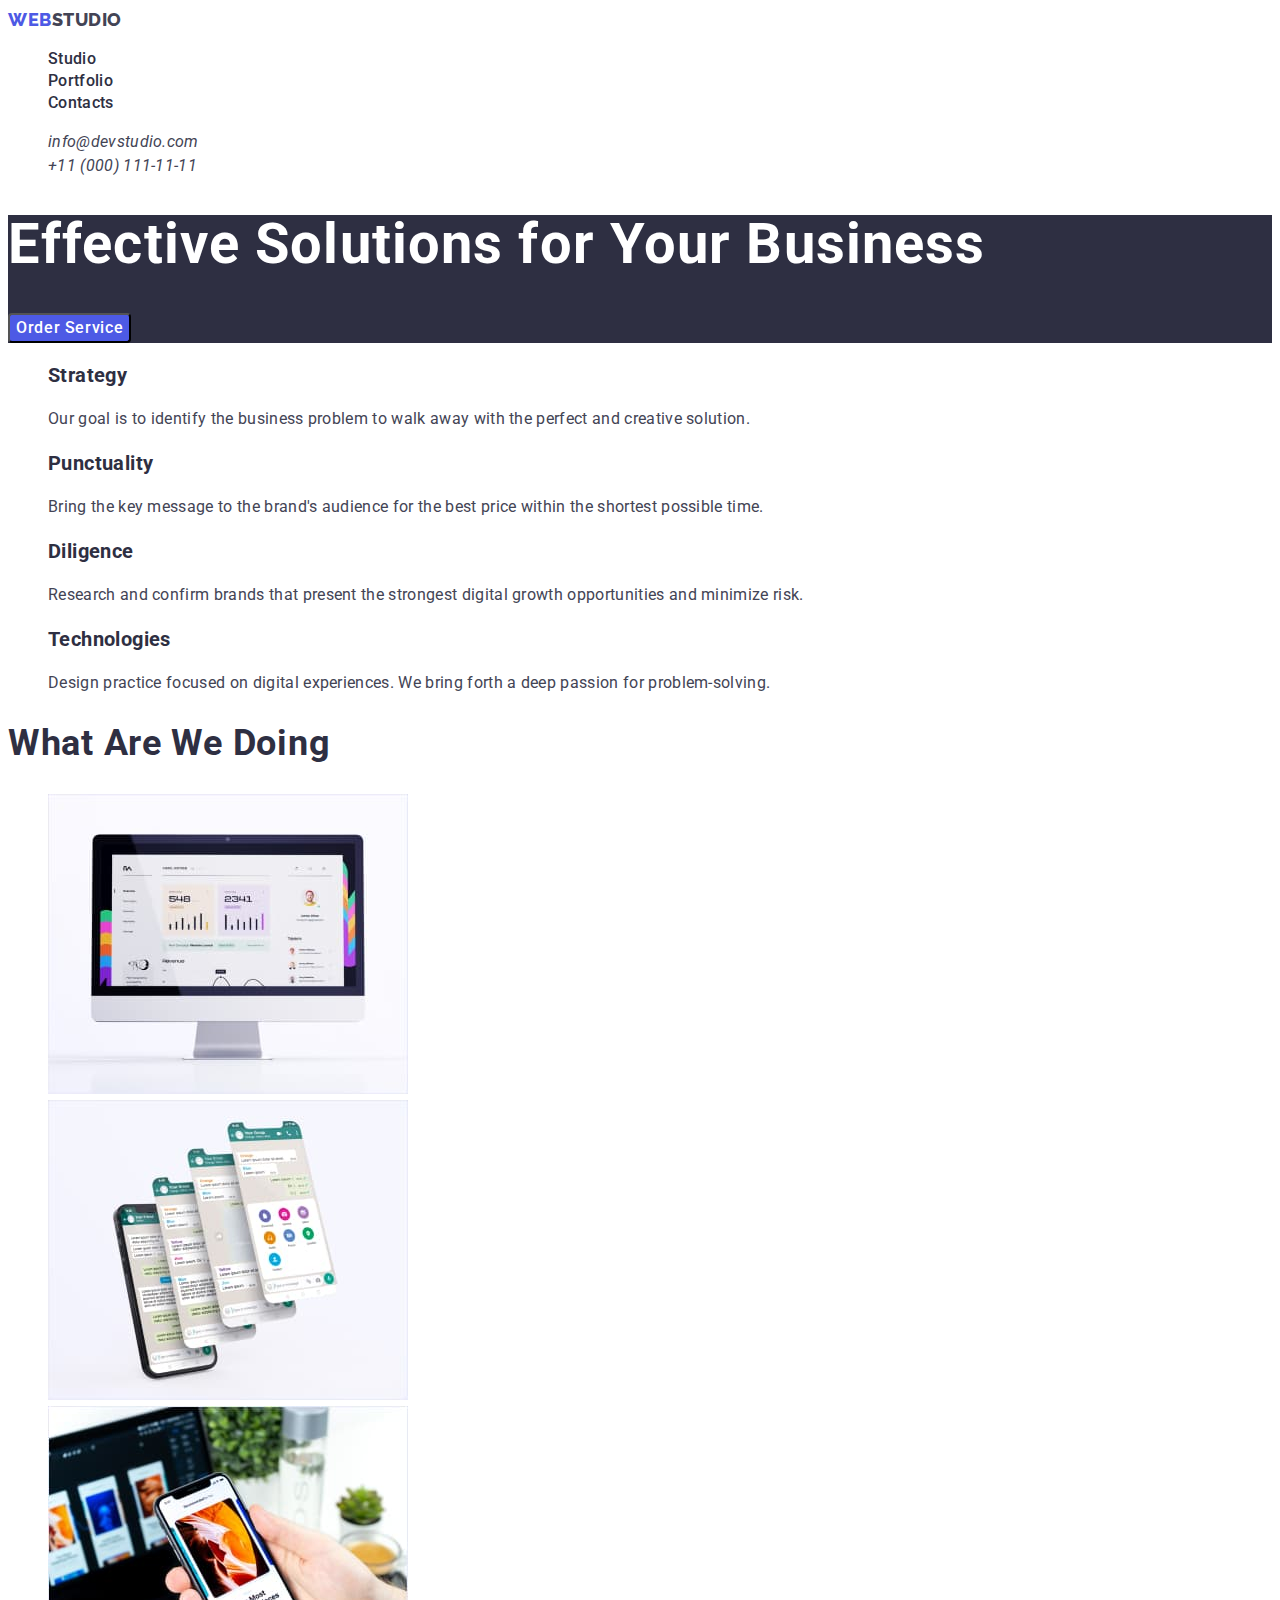
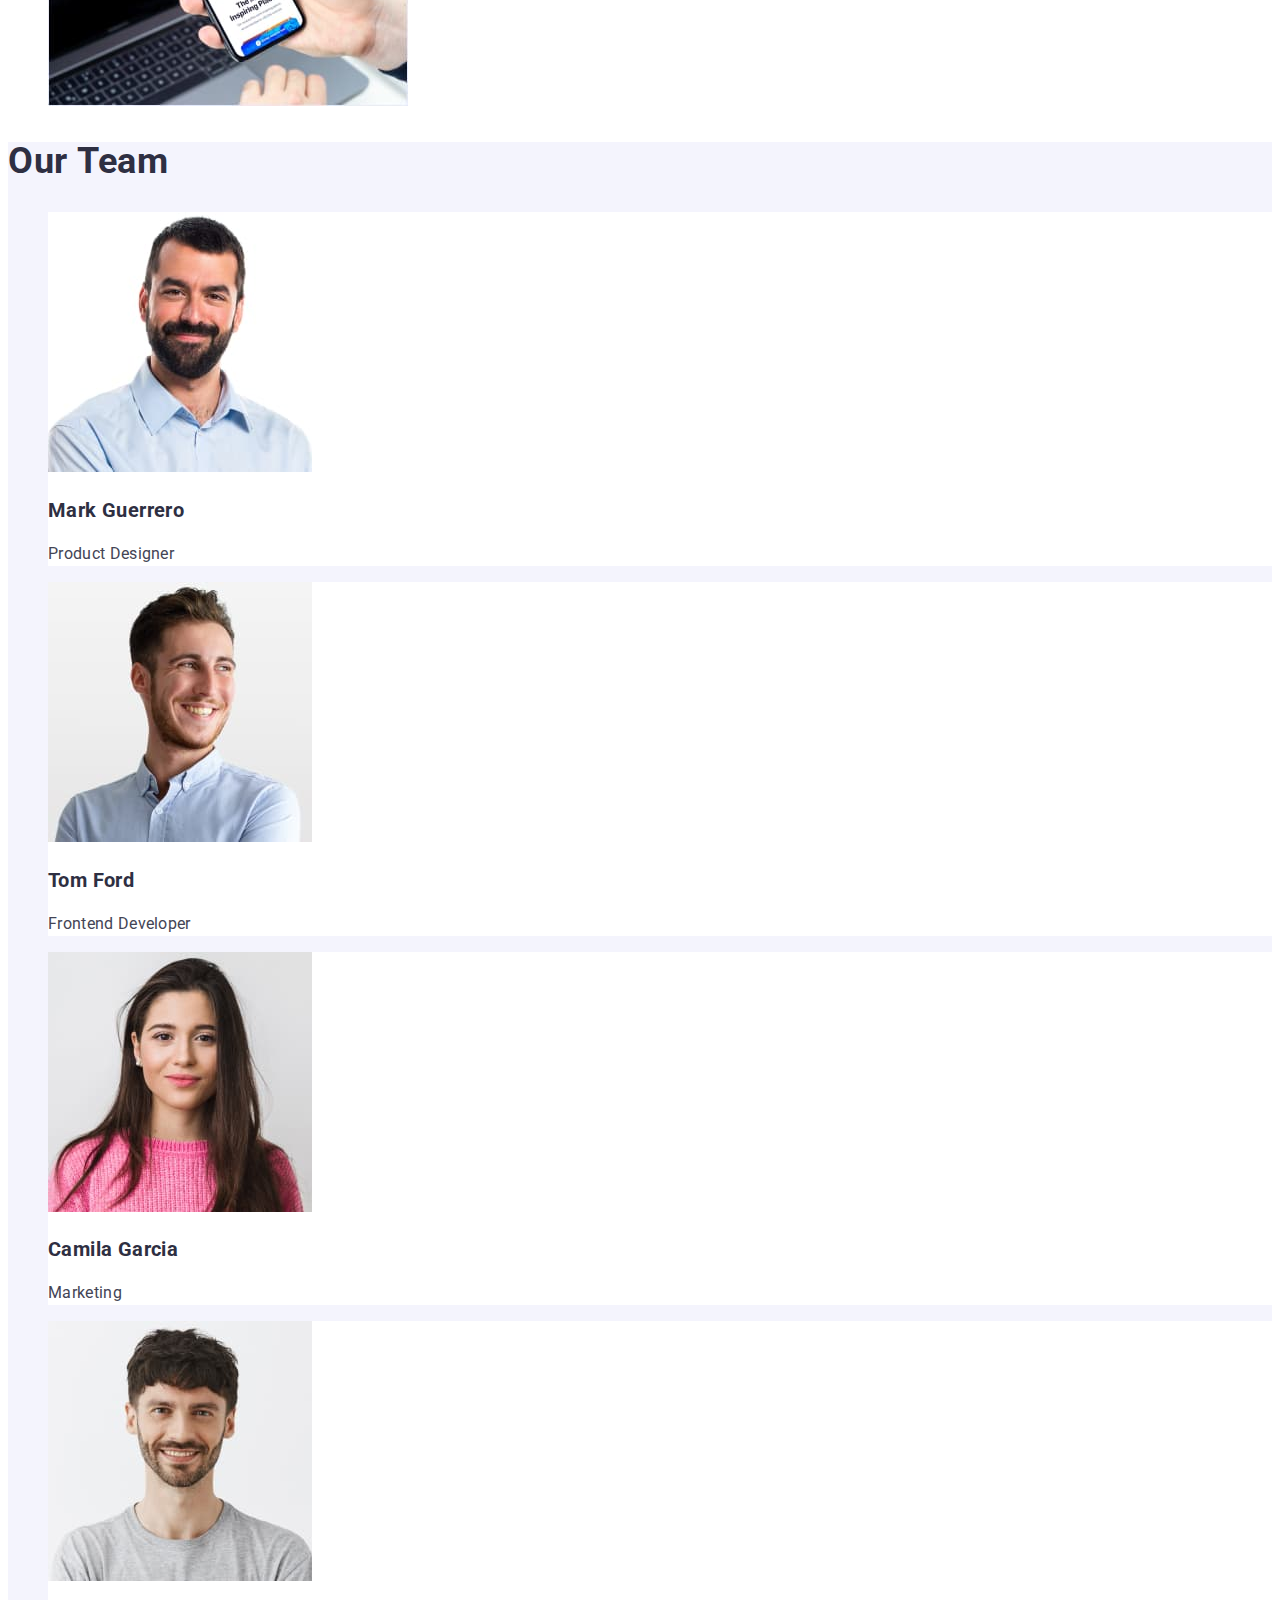
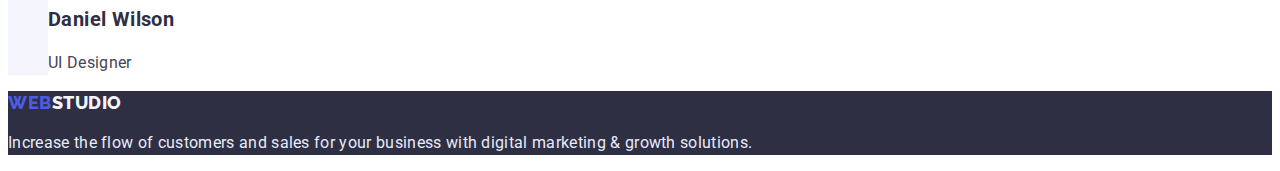
==== index.html @ 23f9f0bc "Виконана робота згідно ТЗ 2-го ДЗ" ====
<!DOCTYPE html>
<html lang="en">
  <head>
    <meta charset="UTF-8" />
    <meta http-equiv="X-UA-Compatible" content="IE=edge" />
    <meta name="viewport" content="width=device-width, initial-scale=1.0" />
    <link rel="stylesheet" href="./css/styles.css" />
    <link rel="preconnect" href="https://fonts.googleapis.com" />
    <link rel="preconnect" href="https://fonts.gstatic.com" crossorigin />
    <link
      href="https://fonts.googleapis.com/css2?family=Raleway:wght@800&family=Roboto:wght@400;500;700;900&display=swap"
      rel="stylesheet"
    />
    <title>Студія</title>
  </head>
  <body>
    <!-- HEADER -->
    <header class="header">
      <!-- головна навігація сайту -->
      <nav class="page-navigation">
        <a class="header-logo logo link" href="./index.html"
          >Web<span class="header-logo-studio">Studio</span></a
        >
        <ul class="nav-list list">
          <li class="nav-item">
            <a class="nav-link link" href="./index.html">Studio</a>
          </li>
          <li class="nav-item">
            <a class="nav-link link" href="./portfolio.html">Portfolio</a>
          </li>
          <li class="nav-item">
            <a class="nav-link link" href="">Contacts</a>
          </li>
        </ul>
      </nav>

      <!-- CONTACT -->
      <address class="contact">
        <ul class="cotact-list list">
          <li class="contact-item">
            <a class="contact-mail link" href="mailto:info@devstudio.com">info@devstudio.com</a>
          </li>
          <li class="contact-item">
            <a class="contact-phone link" href="tel:+110001111111">+11 (000) 111-11-11</a>
          </li>
        </ul>
      </address>
    </header>

    <main class="main-content">
      <!-- hero image, картинка заголовок з кнопкою  -->
      <section class="hero-section">
        <h1 class="hero-title">Effective Solutions for Your Business</h1>
        <button class="hero-btn btn" type="button">Order Service</button>
      </section>

      <!-- Section 1  -->
      <section class="adventages-section">
        <!-- h2 прихований заголовок / назва секції-->
        <h2 class="adventages-title hidden">Our advantages</h2>
        <ul class="adventages-list list">
          <li class="adventages-item">
            <h3 class="adventages-subtitles subtitles">Strategy</h3>
            <p class="adventages-text text">
              Our goal is to identify the business problem to walk away with the perfect and
              creative solution.
            </p>
          </li>
          <li class="adventages-item">
            <h3 class="adventages-subtitles subtitles">Punctuality</h3>
            <p class="adventages-text text">
              Bring the key message to the brand's audience for the best price within the shortest
              possible time.
            </p>
          </li>
          <li class="adventages-item">
            <h3 class="adventages-subtitles subtitles">Diligence</h3>
            <p class="adventages-text text">
              Research and confirm brands that present the strongest digital growth opportunities
              and minimize risk.
            </p>
          </li>
          <li class="adventages-item">
            <h3 class="adventages-subtitles subtitles">Technologies</h3>
            <p class="adventages-text text">
              Design practice focused on digital experiences. We bring forth a deep passion for
              problem-solving.
            </p>
          </li>
        </ul>
      </section>

      <!--Section 2  -->
      <section class="work-section">
        <h2 class="work-title title">What are we doing</h2>
        <ul class="work-list list">
          <li class="work-item">
            <img src="./images/monitor-screen.jpg" alt="monitor screen" width="360" height="300" />
          </li>
          <li class="work-item">
            <img
              src="./images//mobile-phone-screen.jpg"
              alt="mobile phone screen"
              width="360"
              height="300"
            />
          </li>
          <li class="work-item">
            <img
              src="./images/lapt-mob-sreen.jpg"
              alt="laptop and mobile sreen"
              width="360"
              height="300"
            />
          </li>
        </ul>
      </section>

      <!-- Section 3 -->
      <section class="team">
        <h2 class="team-title title">Our Team</h2>
        <ul class="team-list list">
          <li class="team-item">
            <img src="./images/mark-guerrero.jpg" alt="Mark Guerrero" width="264" height="260" />
            <h3 class="team-name subtitles">Mark Guerrero</h3>
            <p class="team-text text">Product Designer</p>
          </li>
          <li class="team-item">
            <img src="./images/tom-ford.jpg" alt="Tom Ford" width="264" height="260" />
            <h3 class="team-name subtitles">Tom Ford</h3>
            <p class="team-text text">Frontend Developer</p>
          </li>
          <li class="team-item">
            <img src="./images/camila-garcia.jpg" alt="Camila Garcia" width="264" height="260" />
            <h3 class="team-name subtitles">Camila Garcia</h3>
            <p class="team-text text">Marketing</p>
          </li>
          <li class="team-item">
            <img src="./images/daniel-wilson.jpg" alt="Daniel Wilson" width="264" height="260" />
            <h3 class="team-name subtitles">Daniel Wilson</h3>
            <p class="team-text text">UI Designer</p>
          </li>
        </ul>
      </section>
    </main>

    <!-- FOOTER -->
    <footer class="footer">
      <a class="footer-logo-link logo link" href="./index.html"
        >Web<span class="footer-logo-studio">Studio</span></a
      >
      <p class="footer-text text">
        Increase the flow of customers and sales for your business with digital marketing & growth
        solutions.
      </p>
    </footer>
  </body>
</html>
---- css/styles.css ----
:root {
  --footer-text-color: #e7e9fc;
  --title-subtitle-color: #2e2f42;
  --hero-title-btn-color: #ffffff;
  --logo-contact-color: #434455;
  --logo-btnbck-color: #4d5ae5;
  --navy-blue-color: #2e2f42;
  --pressed-state-color: #404bbf; /*hover focus*/
  --main-text-color: #434455;
  --main-background-color: #ffffff;
  --section-team-background-color: #f4f4fd;
  --hero-background-color: #2e2f42;
  --primary-font-family: 'Roboto';
  --secondary-font-family: 'Raleway';
}

body {
  font-family: var(--primary-font-family, sans-serif);
  font-weight: 500;
  font-size: 16px;
  line-height: 1.37;
  background-color: var(--main-background-color, #ffffff);
  color: var(--main-text-color, #434455);
}

/* ----------default class------------ */
.hidden {
  display: none;
}
.list {
  list-style: none;
}
.link {
  text-decoration: none;
}
.title {
  font-weight: 700;
  font-size: 36px;
  line-height: 1.11;
  letter-spacing: 0.02em;
  text-transform: capitalize;
  color: var(--title-subtitle-color, #2e2f42);
}
.subtitles {
  font-size: 20px;
  line-height: 1.2;
  letter-spacing: 0.02em;
  color: var(--title-subtitle-color, #2e2f42);
}
.text {
  font-weight: 400;
  line-height: 1.5;
  letter-spacing: 0.02em;
}

.logo {
  font-family: var(--secondary-font-family, sans-serif);
  font-weight: 800;
  font-size: 18px;
  line-height: 1.33;
  letter-spacing: 0.03em;
  text-transform: uppercase;
  color: var(--logo-btnbck-color, #4d5ae5);
}

.btn {
  font-family: inherit;
  font-weight: 500;
  font-size: 16px;
  line-height: 1.5;
  letter-spacing: 0.04em;
  border-radius: 4px;
}
.btn:is(:hover, :focus) {
  background-color: var(--pressed-state-color, #404bbf);
  cursor: pointer;
}

/* -------------HEADER-------------- */
.header {
}
.page-navigation {
}
.header-logo {
}

.header-logo-studio {
  color: var(--logo-contact-color, #2e2f42);
}

/* -------------------navigation--------- */
.nav-list {
}
.nav-item {
}
.nav-link {
  letter-spacing: 0.02em;
  color: var(--navy-blue-color, #2e2f42);
}
.nav-link:is(:hover,:focus)

/* --------contact--------- */
.contact {
  font-style: normal;
}
.cotact-list {
}
.contact-item {
}
.contact-mail,
.contact-phone {
  font-weight: 400;
  /* font-size: 16px; */
  line-height: 1.5;
  letter-spacing: 0.02em;
  color: var(--logo-contact-color, #434455);
}
.nav-link:is(:hover, :focus),
.contact .link:hover,
.contact .link:focus {
  color: var(--pressed-state-color, #404bbf);
}
/* .contact-mail:hover,
.contact-mail:focus,
.contact-phone:hover,
.contact-phone:focus {
  color: var(--pressed-state-color, #404bbf);
} */

/* --------------MAIN------------- */
/* --------------HERO------------- */
.main-content {
}
.hero-section {
  background-color: var(--hero-background-color, #2e2f42);
}
.hero-title {
  font-weight: 700;
  font-size: 56px;
  line-height: 1.07;
  letter-spacing: 0.02em;
  color: var(--hero-title-btn-color, #ffffff);
}
.hero-btn {
  color: var(--hero-title-btn-color, #ffffff);
  background-color: var(--logo-btn-color, #4d5ae5);
}
.btn:is(:hover, :focus) {
  background-color: var(--pressed-state-color, #404bbf);
  cursor: pointer;
}

/* ------------------ADVENTAGES SECTION 1------------ */
.adventages-section {
}
.adventages-title {
}
.hidden-title {
}
.adventages-list {
}
.adventages-item {
}
.adventages-subtitles {
}
.adventages-text {
}

/* -----------------WORK SECTION 2--------------- */
.work-section {
}
.work-title {
}

.work-list {
}
.work-item {
}

/* ---------------TEAM SECTION 3-------------- */
.team {
  background-color: var(--section-team-background-color, #f4f4fd);
}
.team-title {
}
.team-list {
}
.team-item {
  background-color: var(--main-background-color, #ffffff);
}
.team-name {
}
.team-text {
}

/* ------------FOOTER------------- */
.footer {
  background: var(--hero-background-color, #2e2f42);
}
.footer-logo-link {
}
.footer-logo-studio {
  color: var(--section-team-background-color, #f4f4fd);
}
.footer-text {
  color: var(--footer-text-color, #e7e9fc);
}

/* -------------PORFOLIO FILTER----------- */
.content-portfolio {
}
.gallery-section {
}
.filter-menu {
}
.menu-item {
}
.menu-btn {
  color: var(--logo-btnbck-color, #4d5ae5);
  background: var(--section-team-background-color, #f4f4fd);
  border: 1px solid #e7e9fc;
}
.menu-btn:is(:hover, :focus) {
  color: var(--main-background-color, #ffffff);
}

/* ------------GALLERY------------ */
.gallery-title {
}
.gallery-list {
}
.gallery-item {
}
.gallery-link {
}

.gallery-item-title {
}
.gallery-item-text {
}
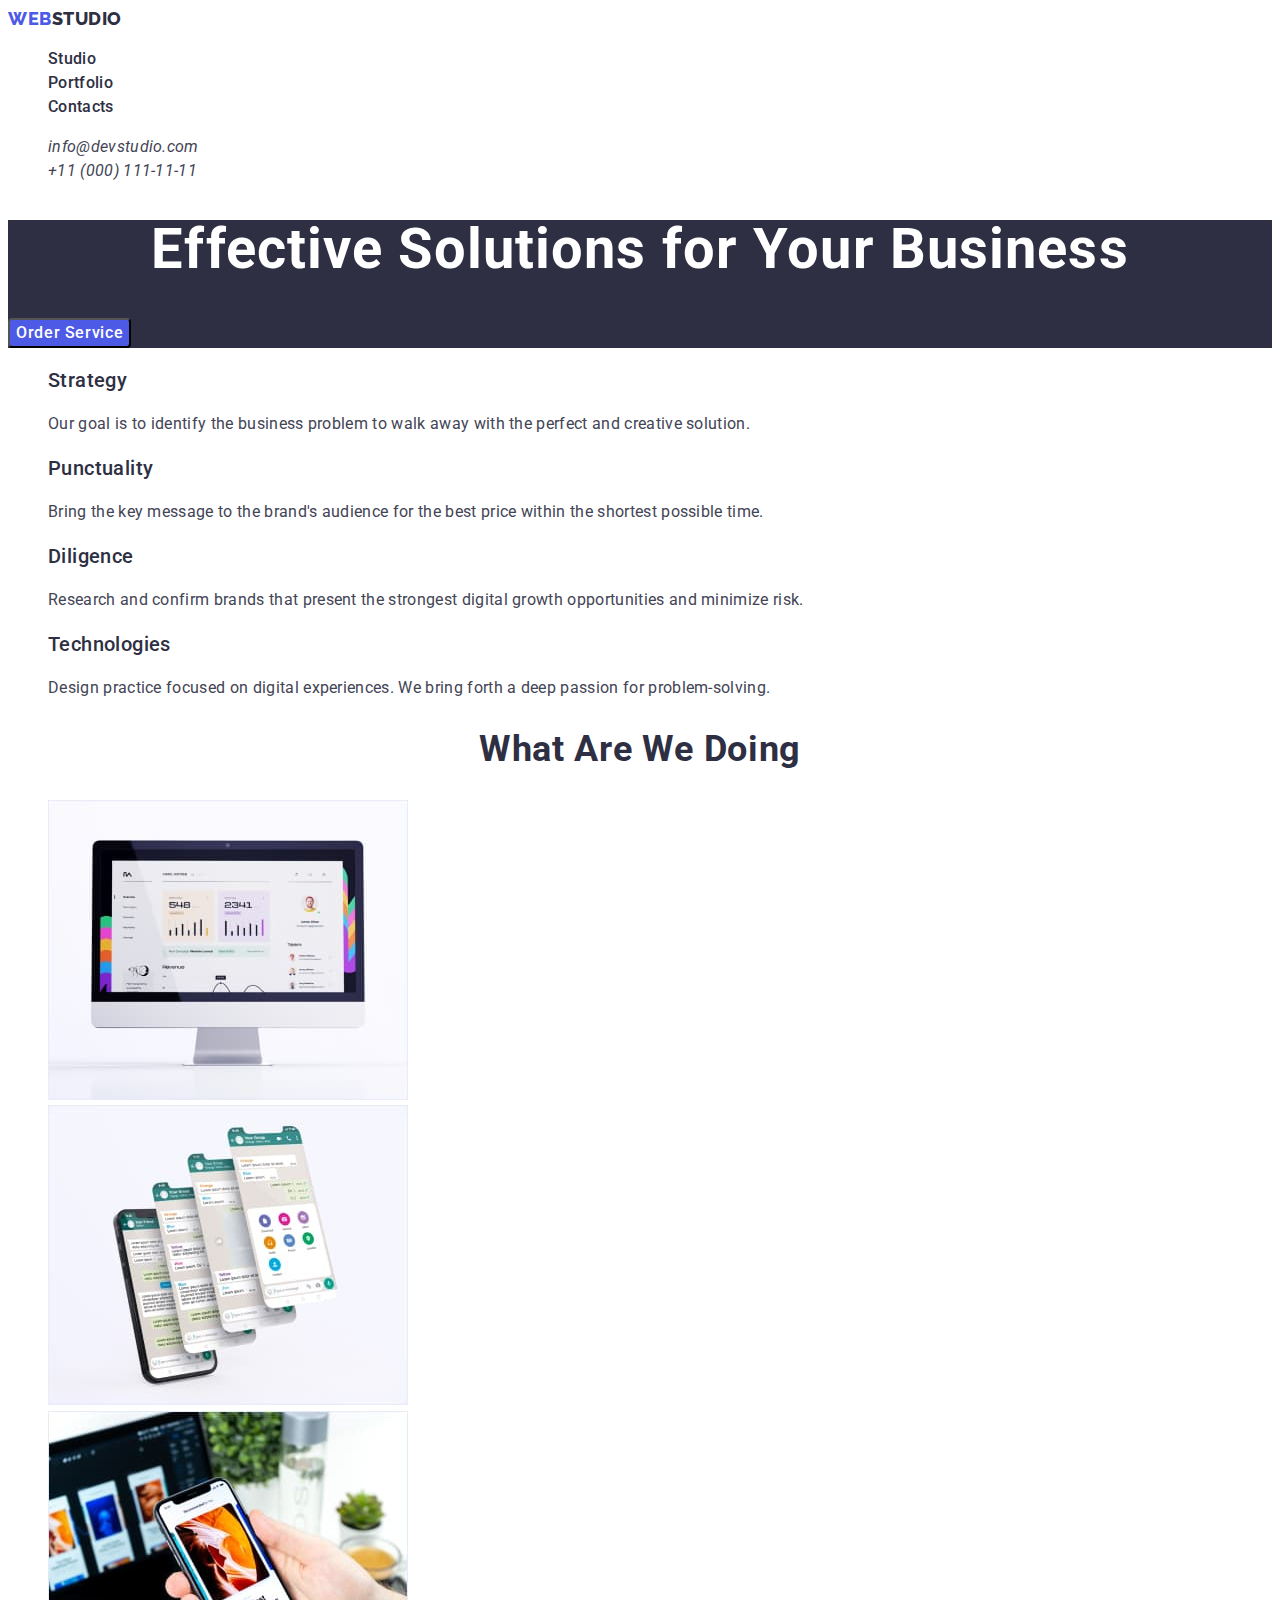
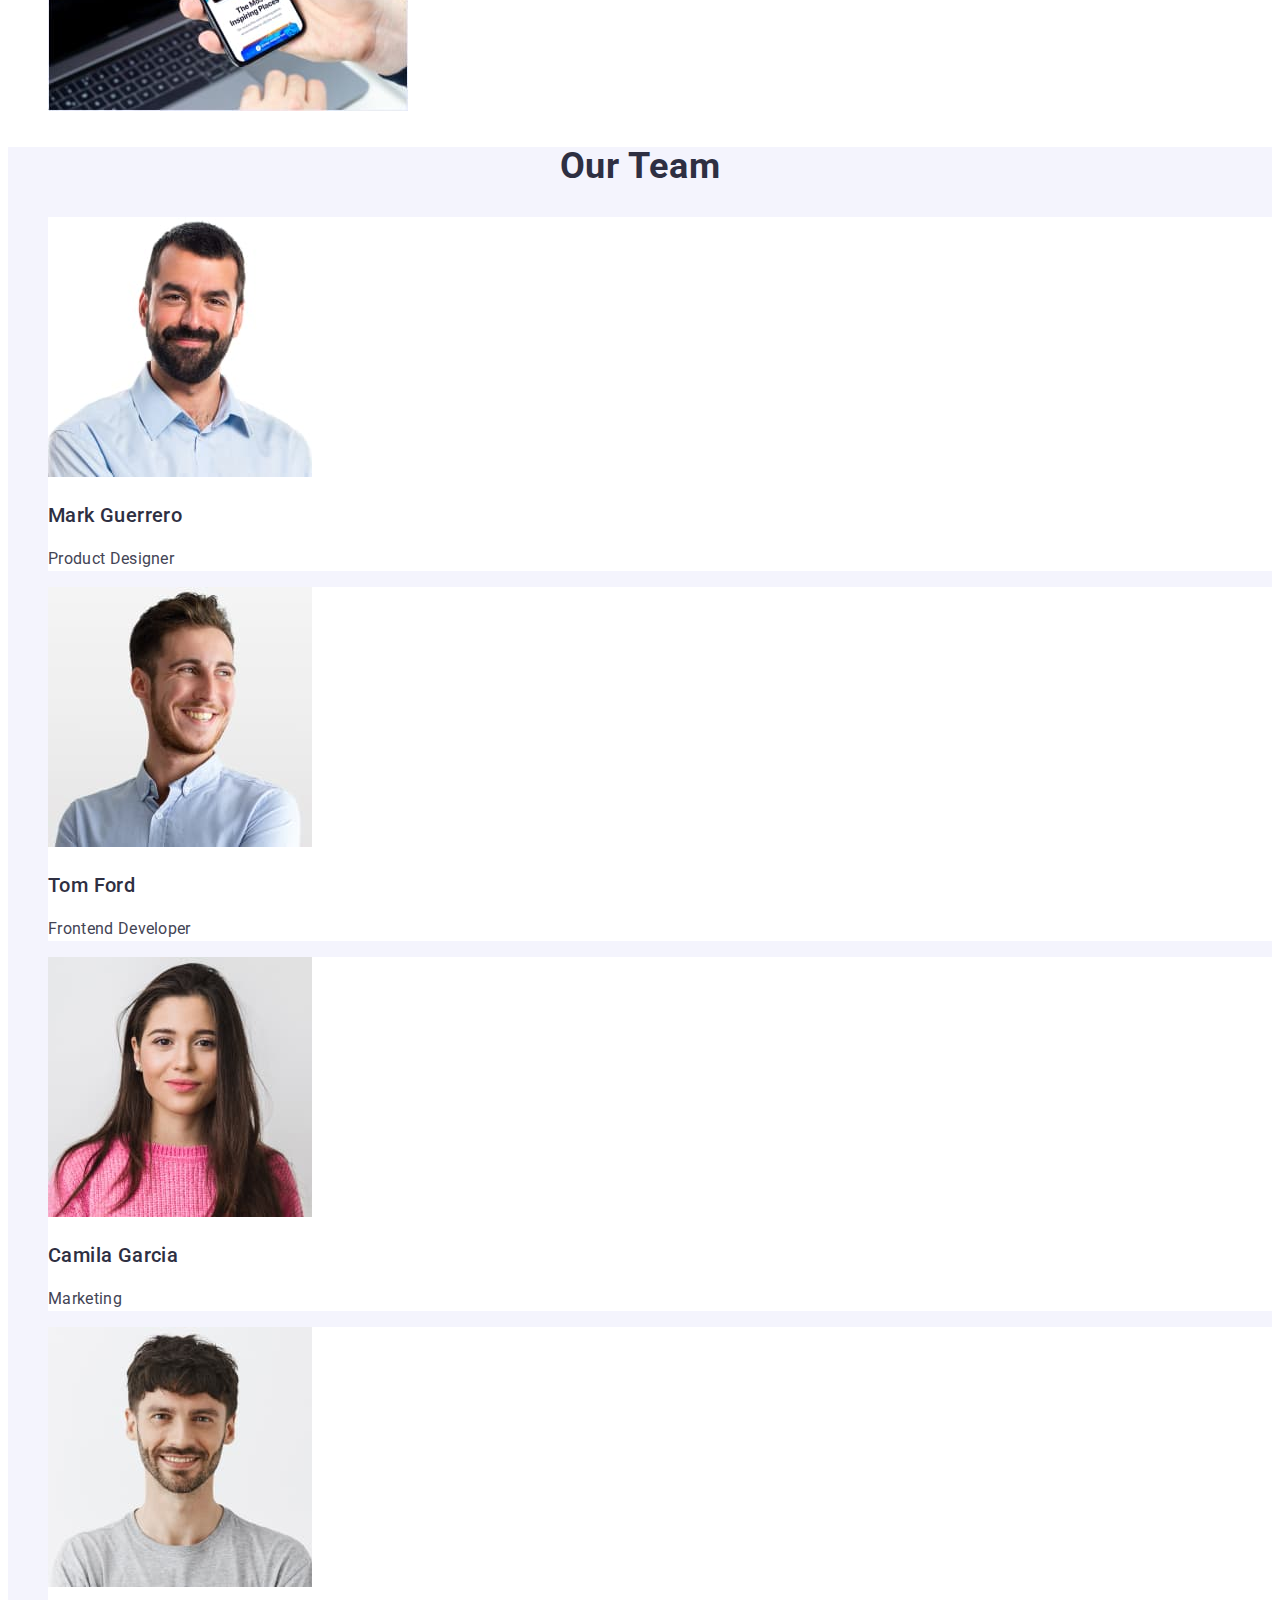
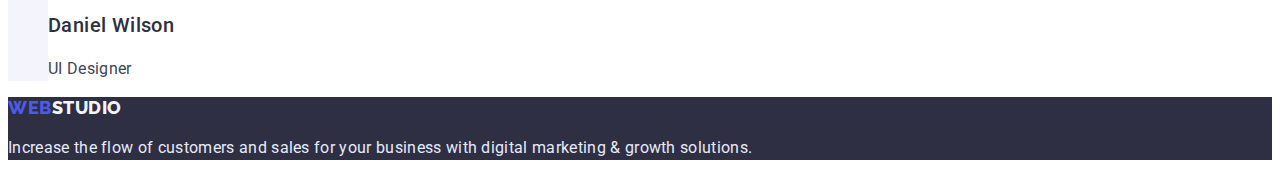
==== commit 08d7be19: "Виправлення помилок після автоперевірки Основні Зміни: --font-family значення задані не через змінні" ====
--- a/index.html
+++ b/index.html
@@ -38,10 +38,12 @@
       <address class="contact">
         <ul class="cotact-list list">
           <li class="contact-item">
-            <a class="contact-mail link" href="mailto:info@devstudio.com">info@devstudio.com</a>
+            <a class="contact-mail-phone link" href="mailto:info@devstudio.com"
+              >info@devstudio.com</a
+            >
           </li>
           <li class="contact-item">
-            <a class="contact-phone link" href="tel:+110001111111">+11 (000) 111-11-11</a>
+            <a class="contact-mail-phone link" href="tel:+110001111111">+11 (000) 111-11-11</a>
           </li>
         </ul>
       </address>
--- a/css/styles.css
+++ b/css/styles.css
@@ -15,7 +15,7 @@
 }
 
 body {
-  font-family: var(--primary-font-family, sans-serif);
+  font-family: 'Roboto', sans-serif;
   font-weight: 500;
   font-size: 16px;
   line-height: 1.37;
@@ -37,11 +37,13 @@
   font-weight: 700;
   font-size: 36px;
   line-height: 1.11;
+  text-align: center;
   letter-spacing: 0.02em;
   text-transform: capitalize;
   color: var(--title-subtitle-color, #2e2f42);
 }
 .subtitles {
+  font-weight: 500;
   font-size: 20px;
   line-height: 1.2;
   letter-spacing: 0.02em;
@@ -51,20 +53,21 @@
   font-weight: 400;
   line-height: 1.5;
   letter-spacing: 0.02em;
+  color: var(--main-text-color, #434455);
 }
 
 .logo {
-  font-family: var(--secondary-font-family, sans-serif);
+  font-family: 'Raleway', sans-serif;
   font-weight: 800;
   font-size: 18px;
-  line-height: 1.33;
+  line-height: 1.17;
   letter-spacing: 0.03em;
   text-transform: uppercase;
   color: var(--logo-btnbck-color, #4d5ae5);
 }
 
 .btn {
-  font-family: inherit;
+  font-family: 'Roboto', sans-serif;
   font-weight: 500;
   font-size: 16px;
   line-height: 1.5;
@@ -85,7 +88,7 @@
 }
 
 .header-logo-studio {
-  color: var(--logo-contact-color, #2e2f42);
+  color: var(--title-subtitle-color, #2e2f42);
 }
 
 /* -------------------navigation--------- */
@@ -94,6 +97,7 @@
 .nav-item {
 }
 .nav-link {
+  line-height: 1.5;
   letter-spacing: 0.02em;
   color: var(--navy-blue-color, #2e2f42);
 }
@@ -107,8 +111,7 @@
 }
 .contact-item {
 }
-.contact-mail,
-.contact-phone {
+.contact-mail-phone {
   font-weight: 400;
   /* font-size: 16px; */
   line-height: 1.5;
@@ -138,6 +141,7 @@
   font-weight: 700;
   font-size: 56px;
   line-height: 1.07;
+  text-align: center;
   letter-spacing: 0.02em;
   color: var(--hero-title-btn-color, #ffffff);
 }
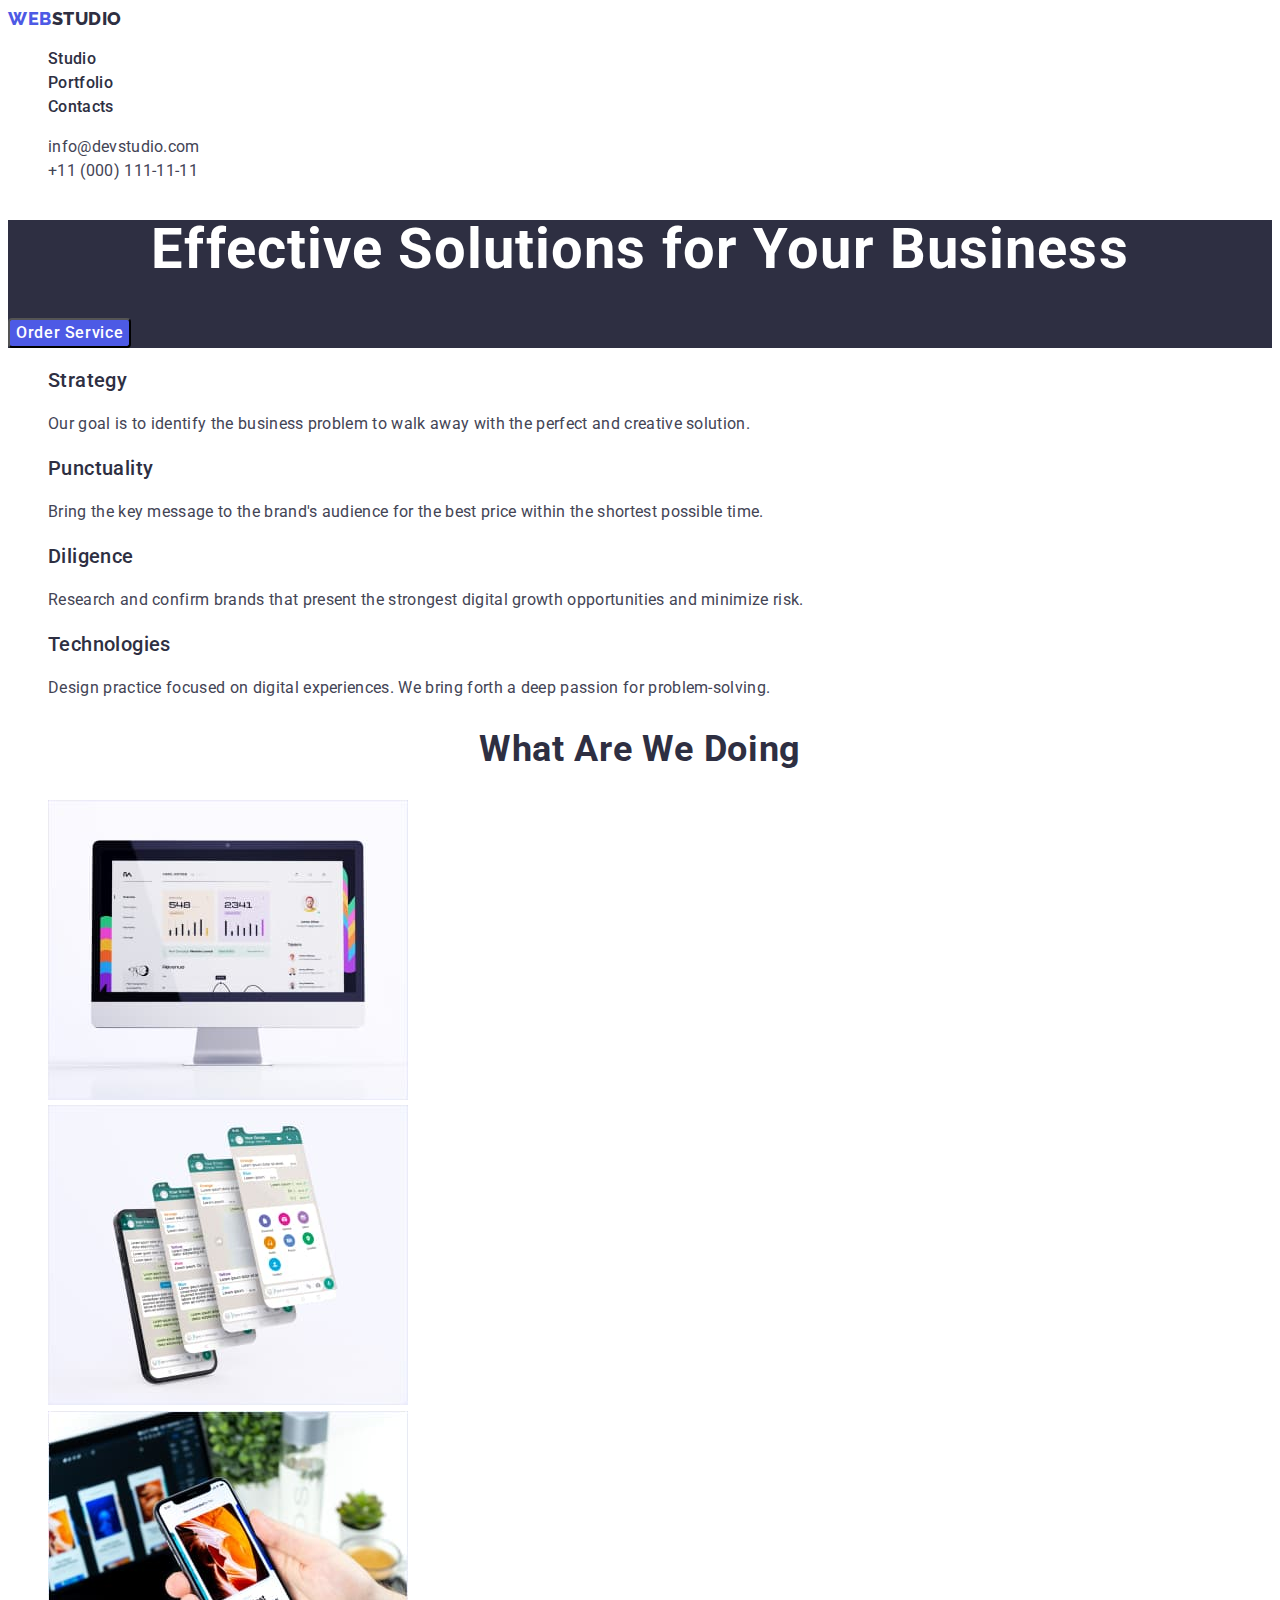
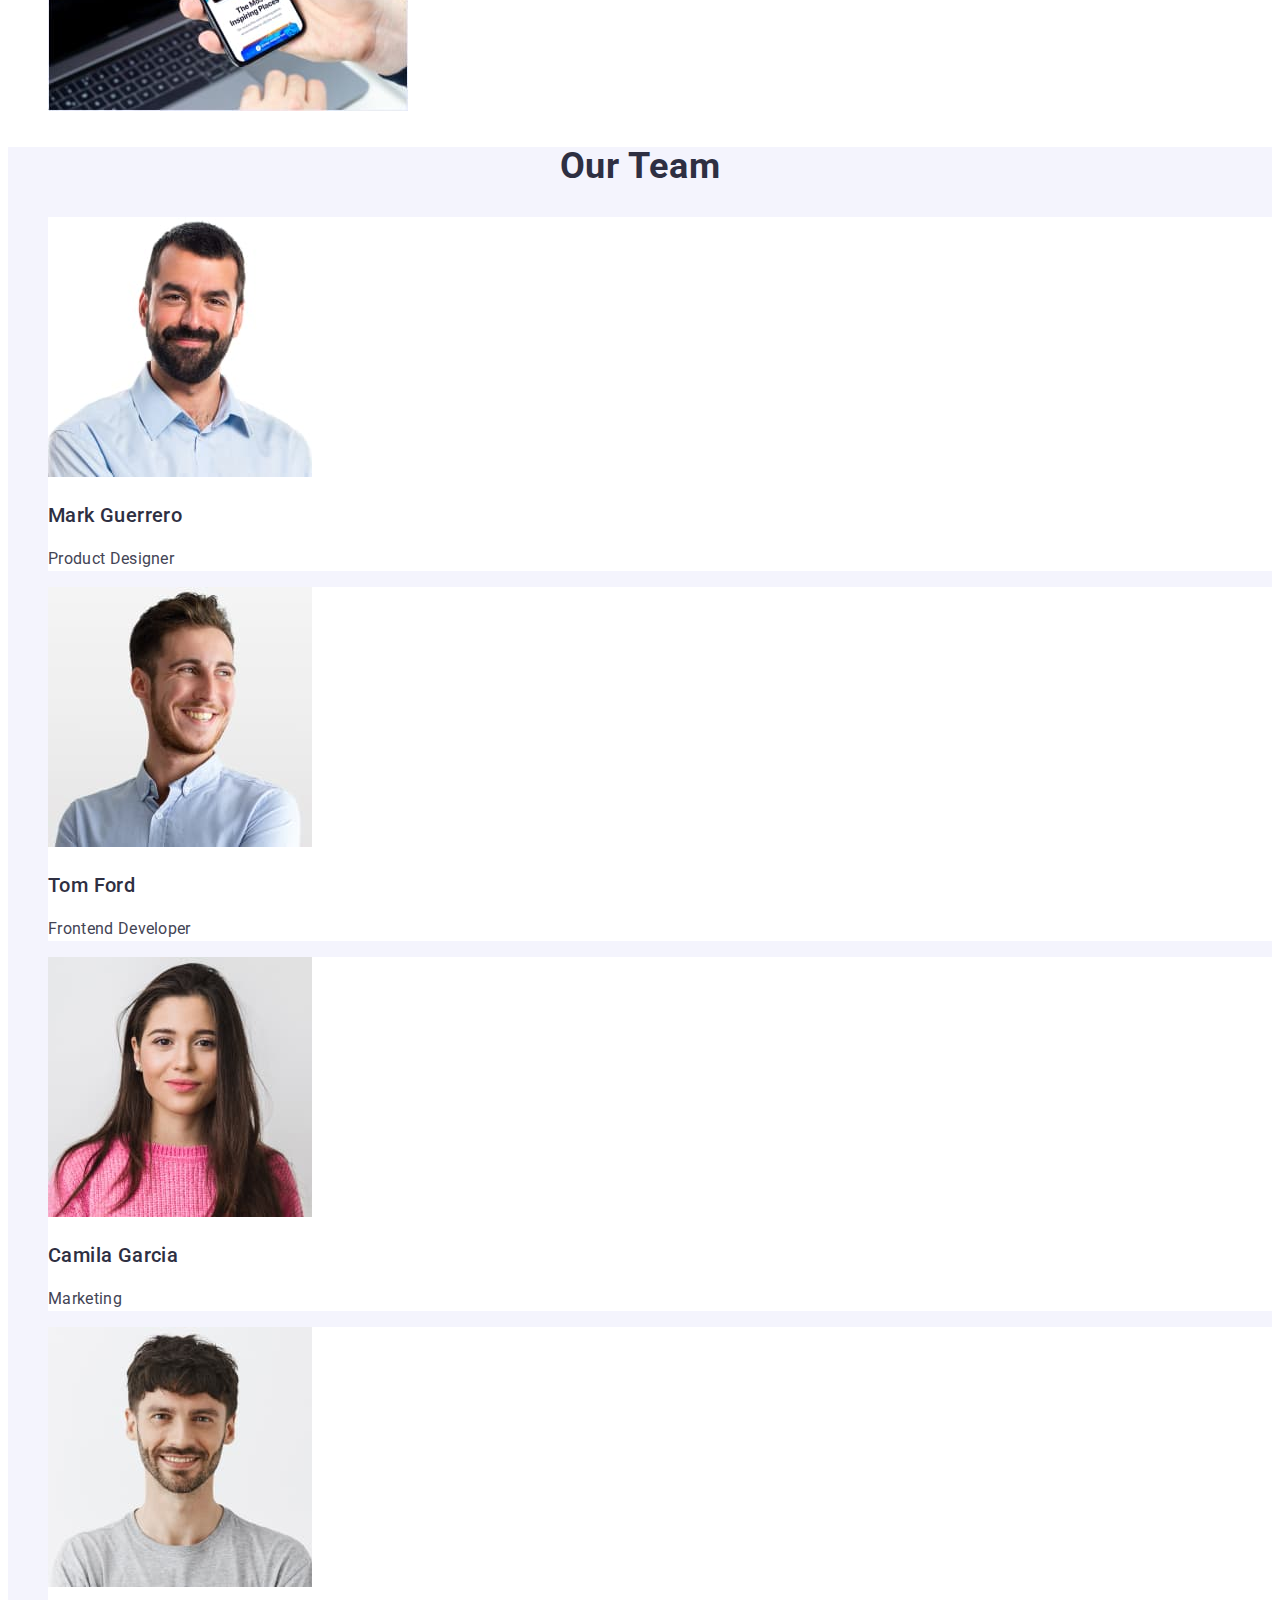
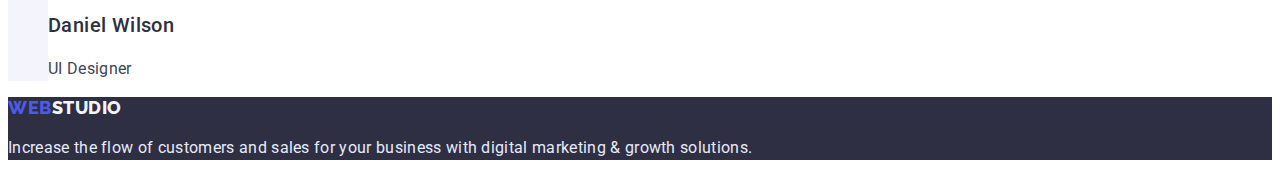
==== commit 59dbd781: "Виправлення помилок" ====
--- a/index.html
+++ b/index.html
@@ -36,7 +36,7 @@
 
       <!-- CONTACT -->
       <address class="contact">
-        <ul class="cotact-list list">
+        <ul class="contact-list list">
           <li class="contact-item">
             <a class="contact-mail-phone link" href="mailto:info@devstudio.com"
               >info@devstudio.com</a
--- a/css/styles.css
+++ b/css/styles.css
@@ -101,35 +101,28 @@
   letter-spacing: 0.02em;
   color: var(--navy-blue-color, #2e2f42);
 }
-.nav-link:is(:hover,:focus)
 
 /* --------contact--------- */
 .contact {
   font-style: normal;
 }
-.cotact-list {
+
+.contact-list {
 }
 .contact-item {
 }
 .contact-mail-phone {
   font-weight: 400;
-  /* font-size: 16px; */
+
   line-height: 1.5;
   letter-spacing: 0.02em;
   color: var(--logo-contact-color, #434455);
 }
-.nav-link:is(:hover, :focus),
-.contact .link:hover,
-.contact .link:focus {
+.nav-link:hover,
+.nav-link:focus,
+.contact-mail-phone:is(:hover, :focus) {
   color: var(--pressed-state-color, #404bbf);
 }
-/* .contact-mail:hover,
-.contact-mail:focus,
-.contact-phone:hover,
-.contact-phone:focus {
-  color: var(--pressed-state-color, #404bbf);
-} */
-
 /* --------------MAIN------------- */
 /* --------------HERO------------- */
 .main-content {
